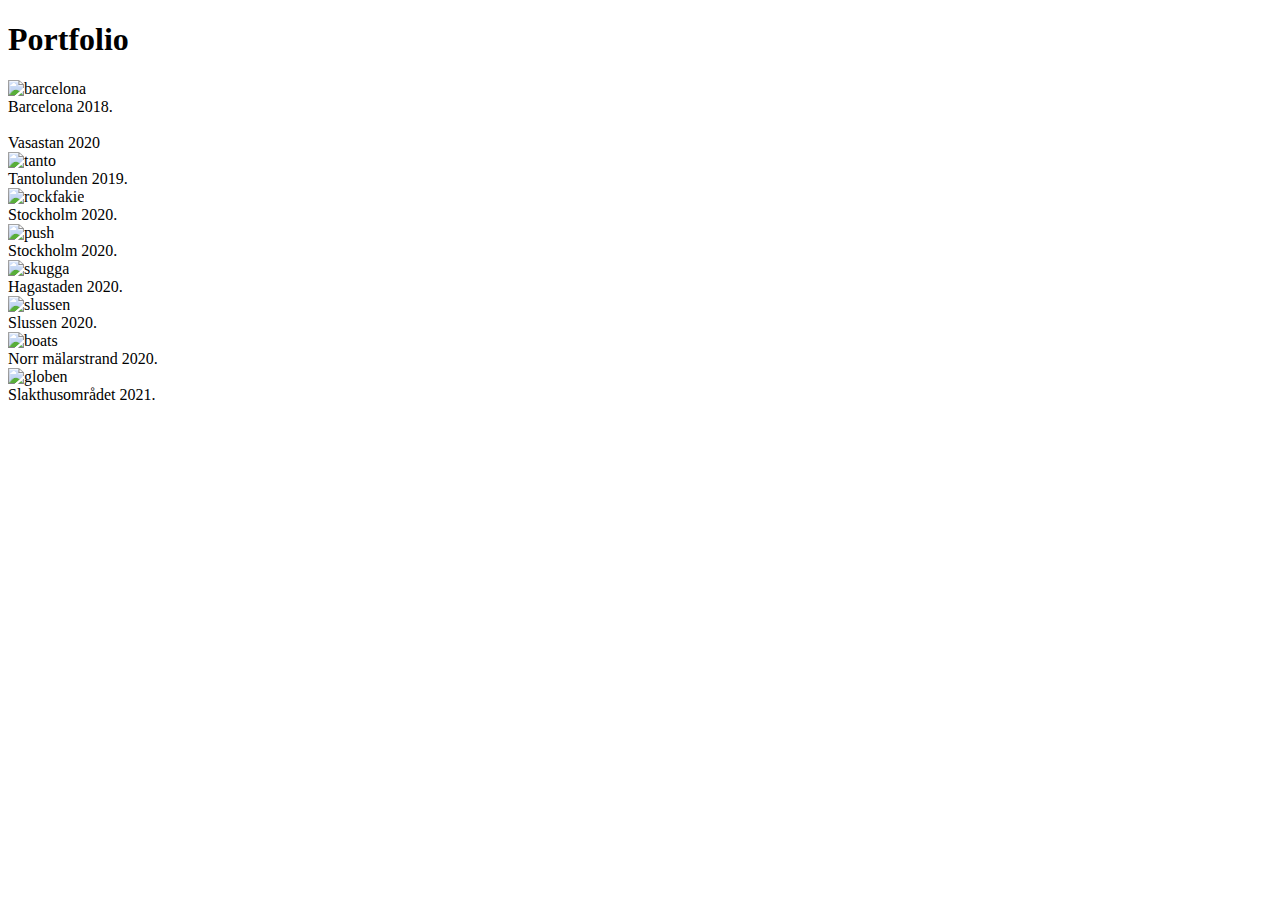
==== gallery.html @ 1aeb604f "gallery" ====
<!DOCTYPE html>
<html lang="en">
<head>
    <link rel="stylesheet" src="gallery.css" >
    <meta charset="UTF-8">
    <meta name="viewport" content="width=device-width, initial-scale=1.0">
    <title>Gallery</title>
</head>
<body>
    <h1>Portfolio</h1>
    <div class="container">

        <div class="gallery-container landscape" >
            <div class="gallery-item">
                <div class="image">
                    <img src="photos-large/monochrome-1.jpg" alt="barcelona">
                        <div class="text">Barcelona 2018.</div>
                </div>
            </div>
        </div>
        <div class="gallery-container portrait">
            <div class="gallery-item">
                <div class="image">
                    <img src="photos-large/monochrome-6.jpg" alt="">
                        <div class="text">Vasastan 2020</div>
                    </div>
                </div>
            </div>
        
        <div class="gallery-container landscape">
            <div class="gallery-item">
                <div class="image">
                    <img src="photos-large/monochrome-2.jpg" alt="tanto">
                        <div class="text">Tantolunden 2019.</div>
                </div>            
            </div>
        </div>
        <div class="gallery-container portrait">
            <div class="gallery-item">
                <div class="image">
                <img src="photos-large/monochrome-3.jpg" alt="rockfakie">
                    <div class="text">Stockholm 2020.</div>
                </div>
            </div>
        </div>
        <div class="gallery-container landscape">
            <div class="gallery-item">
                <div class="image">
                    <img src="photos-large/monochrome-4.jpg" alt="push">
                        <div class="text">Stockholm 2020.</div>
                </div>
            </div>
        </div>
        <div class="gallery-container landscape">
            <div class="gallery-item">
              <div class="image">
                 <img src="photos-large/monochrome-5.jpg" alt="skugga">
                      <div class="text">Hagastaden 2020.</div>
                </div>
            </div>  
        </div>
        
        <div class="gallery-container landscape">
            <div class="gallery-item">
                <div class="image">
                   <img src="photos-large/monochrome-7.jpg" alt="slussen">
                      <div class="text">Slussen 2020.</div>
                </div>
            </div>
        </div>
        <div class="gallery-container landscape">
            <div class="gallery-item">
                <div class="image">
                    <img src="photos-large/monochrome-8.jpg" alt="boats">
                        <div class="text">Norr mälarstrand 2020.</div>
                </div>
            </div>
        </div>
        <div class="gallery-container landscape">
            <div class="gallery-item">
                <div class="image">
                  <img src="photos-large/monochrome-9.jpg" alt="globen">
                     <div class="text">Slakthusområdet 2021.</div>
                 </div>
            </div>
        </div>
    </div>
    
</body>
</html>
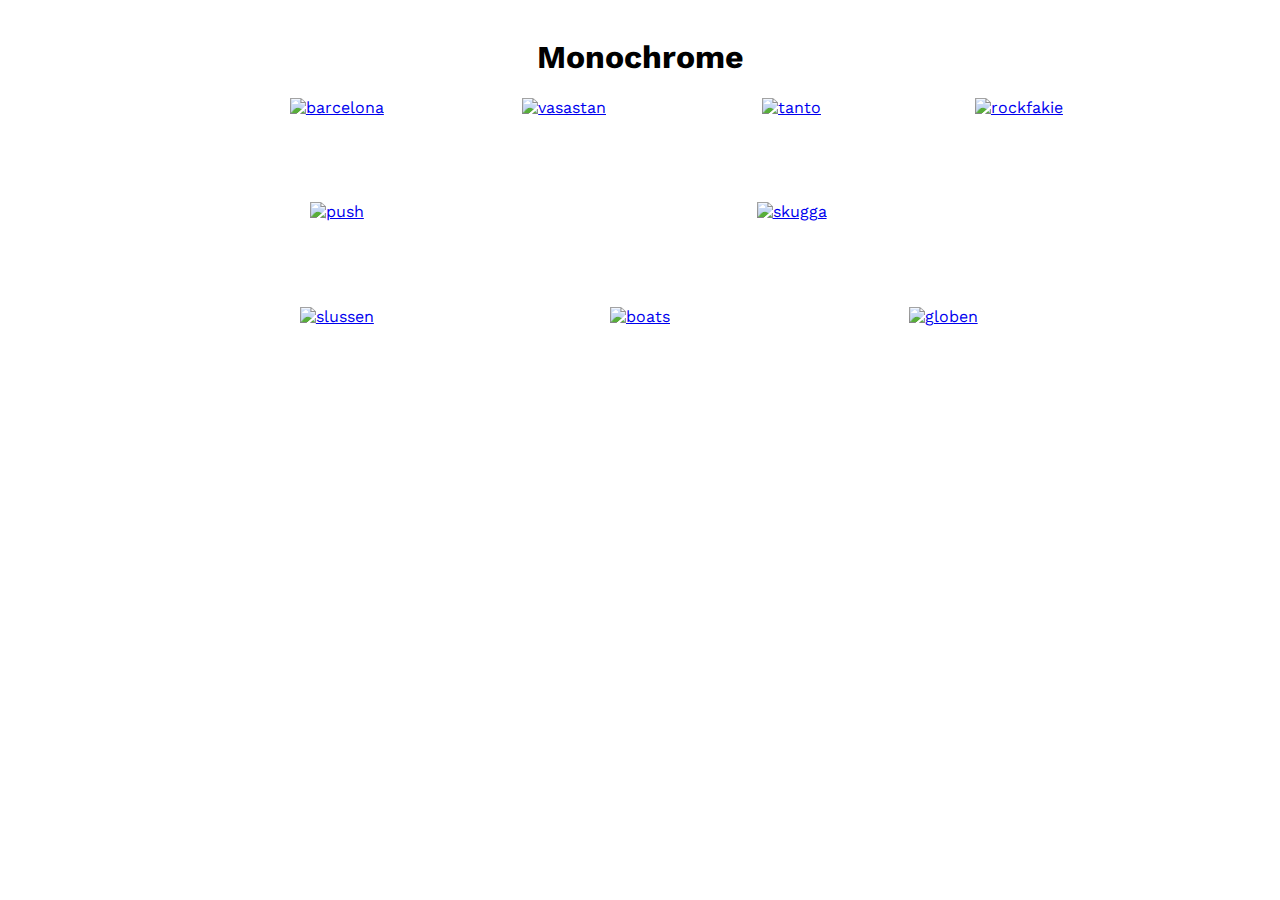
==== commit b4ed891e: "monochrome gallery + lightbox" ====
--- a/gallery.html
+++ b/gallery.html
@@ -1,19 +1,29 @@
 <!DOCTYPE html>
 <html lang="en">
 <head>
-    <link rel="stylesheet" src="gallery.css" >
+    
+    <link rel="stylesheet" src="gallery.css" type="text/css">
+    <link href="css/gallery.css" rel="stylesheet" type="text/css"     media="screen">
+    <link href="css/lightbox.min.css" rel="stylesheet">
+    <script src="js/lightbox-plus-jquery.min.js"></script>
+    <link rel="preconnect" href="https://fonts.gstatic.com">
+    <link href="https://fonts.googleapis.com/css2?family=Work+Sans:wght@100&display=swap" rel="stylesheet">
+ 
     <meta charset="UTF-8">
     <meta name="viewport" content="width=device-width, initial-scale=1.0">
     <title>Gallery</title>
+
 </head>
 <body>
-    <h1>Portfolio</h1>
+    <h1>Monochrome</h1>
     <div class="container">
 
         <div class="gallery-container landscape" >
             <div class="gallery-item">
                 <div class="image">
-                    <img src="photos-large/monochrome-1.jpg" alt="barcelona">
+                    <a href="photos-large/monochrome-1.jpg" data-lightbox="mygallery" data-title="Barcelona 2018">
+                        <img src="photos-large/monochrome-1.jpg" alt="barcelona">
+                    </a>
                         <div class="text">Barcelona 2018.</div>
                 </div>
             </div>
@@ -21,8 +31,10 @@
         <div class="gallery-container portrait">
             <div class="gallery-item">
                 <div class="image">
-                    <img src="photos-large/monochrome-6.jpg" alt="">
-                        <div class="text">Vasastan 2020</div>
+                    <a href="photos-large/monochrome-2.jpg" data-lightbox="mygallery" data-title="Vasastan 2020">
+                        <img src="photos-large/monochrome-6.jpg" alt="vasastan">
+                    </a>
+                    <div class="text">Vasastan 2020</div>
                     </div>
                 </div>
             </div>
@@ -30,15 +42,19 @@
         <div class="gallery-container landscape">
             <div class="gallery-item">
                 <div class="image">
-                    <img src="photos-large/monochrome-2.jpg" alt="tanto">
-                        <div class="text">Tantolunden 2019.</div>
+                    <a href="photos-large/monochrome-3.jpg" data-lightbox="mygallery" data-title="Tantolunden 2019">
+                        <img src="photos-large/monochrome-2.jpg" alt="tanto">
+                    </a>
+                    <div class="text">Tantolunden 2019.</div>
                 </div>            
             </div>
         </div>
         <div class="gallery-container portrait">
             <div class="gallery-item">
                 <div class="image">
-                <img src="photos-large/monochrome-3.jpg" alt="rockfakie">
+                    <a href="photos-large/monochrome-4.jpg" data-lightbox="mygallery" data-title="Stockholm 2020">
+                        <img src="photos-large/monochrome-3.jpg" alt="rockfakie">
+                    </a>
                     <div class="text">Stockholm 2020.</div>
                 </div>
             </div>
@@ -46,16 +62,20 @@
         <div class="gallery-container landscape">
             <div class="gallery-item">
                 <div class="image">
-                    <img src="photos-large/monochrome-4.jpg" alt="push">
-                        <div class="text">Stockholm 2020.</div>
+                    <a href="photos-large/monochrome-5.jpg" data-lightbox="mygallery" data-title="Stockholm 2020">
+                        <img src="photos-large/monochrome-4.jpg" alt="push">
+                    </a>
+                    <div class="text">Stockholm 2020.</div>
                 </div>
             </div>
         </div>
         <div class="gallery-container landscape">
             <div class="gallery-item">
               <div class="image">
-                 <img src="photos-large/monochrome-5.jpg" alt="skugga">
-                      <div class="text">Hagastaden 2020.</div>
+                    <a href="photos-large/monochrome-6.jpg" data-lightbox="mygallery" data-title="Hagastaden 2020">
+                        <img src="photos-large/monochrome-5.jpg" alt="skugga">
+                    </a>  
+                    <div class="text">Hagastaden 2020.</div>
                 </div>
             </div>  
         </div>
@@ -63,24 +83,30 @@
         <div class="gallery-container landscape">
             <div class="gallery-item">
                 <div class="image">
-                   <img src="photos-large/monochrome-7.jpg" alt="slussen">
-                      <div class="text">Slussen 2020.</div>
+                    <a href="photos-large/monochrome-7.jpg" data-lightbox="mygallery" data-title="Slussen 2020">
+                            <img src="photos-large/monochrome-7.jpg" alt="slussen">
+                    </a>
+                    <div class="text">Slussen 2020.</div>
                 </div>
             </div>
         </div>
         <div class="gallery-container landscape">
             <div class="gallery-item">
                 <div class="image">
-                    <img src="photos-large/monochrome-8.jpg" alt="boats">
-                        <div class="text">Norr mälarstrand 2020.</div>
+                    <a href="photos-large/monochrome-8.jpg" data-lightbox="mygallery" data-title="Norr Mälarstrand 2020">
+                        <img src="photos-large/monochrome-8.jpg" alt="boats">
+                    </a>
+                    <div class="text">Norr mälarstrand 2020.</div>
                 </div>
             </div>
         </div>
         <div class="gallery-container landscape">
             <div class="gallery-item">
                 <div class="image">
-                  <img src="photos-large/monochrome-9.jpg" alt="globen">
-                     <div class="text">Slakthusområdet 2021.</div>
+                    <a href="photos-large/monochrome-9.jpg" data-title="Slakthusområdet 2021" data-lightbox="mygallery">
+                        <img src="photos-large/monochrome-9.jpg" alt="globen">
+                    </a>
+                    <div class="text">Slakthusområdet 2021.</div>
                  </div>
             </div>
         </div>
--- a/css/gallery.css
+++ b/css/gallery.css
@@ -0,0 +1,60 @@
+body {
+  margin-top: 3%;
+  margin-left: 15%;
+  margin-right: 15%;
+  padding: 0px;
+  text-align: center;
+  font-family: work sans;
+}
+.container {
+  display: grid;
+  grid-template-columns: repeat(6, 1fr);
+  grid-auto-rows: 100px;
+  grid-gap: 1.5%;
+  grid-auto-flow: dense;
+}
+.gallery-item {
+  width: 100%;
+  height: 100%;
+  position: relative;
+}
+.gallery-item .image {
+  width: 100%;
+  height: 100%;
+  overflow: hidden;
+}
+.gallery-item .image img {
+  width: 100%;
+  height: 100%;
+  object-fit: cover;
+  object-position: 50% 50%;
+  cursor: pointer;
+  transition: 0.5s ease-in-out;
+}
+.gallery-item:hover .image img {
+  transform: scale(1.03);
+}
+
+.gallery-item .text {
+  opacity: 0%;
+  position: absolute;
+  top: 50%;
+  left: 50%;
+  transform: translate(-50%, -50%);
+  font-size: 55%;
+  color: white;
+  pointer-events: none;
+  z-index: 4;
+  transition: 0.3s ease-in-out;
+}
+.gallery-item:hover .text {
+  opacity: 100%;
+}
+.portrait {
+  grid-column: span 1;
+  grid-row: span 2;
+}
+.landscape {
+  grid-column: span 2;
+  grid-row: span 1;
+}
